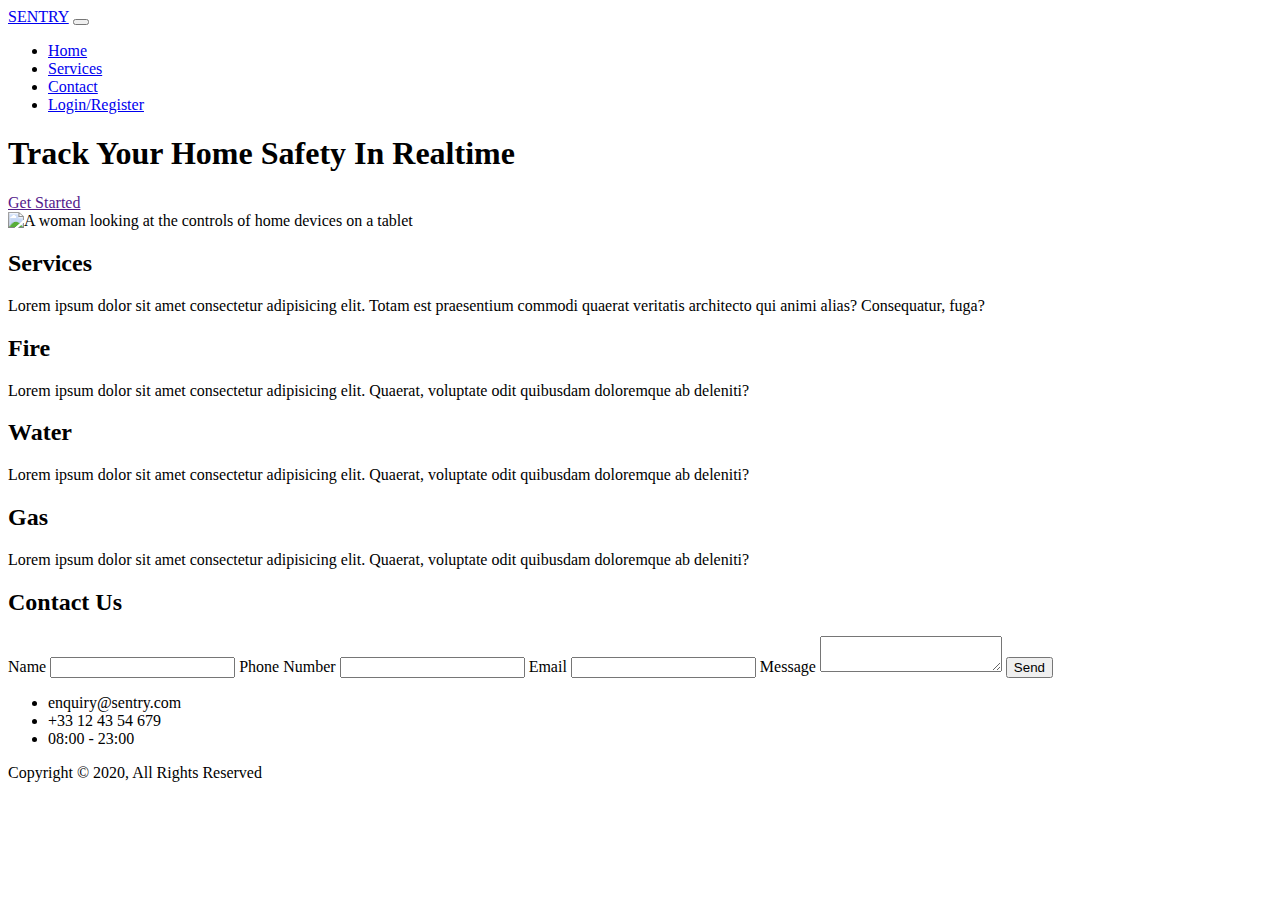
==== Sentry/src/main/resources/templates/index.html @ 2b6e5a8c "Merge pull request #1 from Sentry-Project/main" ====
<!DOCTYPE html>
<html lang="en">
<head>
  <meta charset="UTF-8">
  <meta http-equiv="X-UA-Compatible" content="IE=edge">
  <meta name="viewport" content="width=device-width, initial-scale=1.0">
  <link href="https://cdn.jsdelivr.net/npm/bootstrap@5.0.0-beta3/dist/css/bootstrap.min.css" rel="stylesheet" integrity="sha384-eOJMYsd53ii+scO/bJGFsiCZc+5NDVN2yr8+0RDqr0Ql0h+rP48ckxlpbzKgwra6" crossorigin="anonymous">
  <link rel="shortcut icon" type="image/x-icon" href="favicon.ico">
  <link rel="stylesheet" href="https://use.fontawesome.com/releases/v5.15.1/css/all.css" integrity="sha384-vp86vTRFVJgpjF9jiIGPEEqYqlDwgyBgEF109VFjmqGmIY/Y4HV4d3Gp2irVfcrp" crossorigin="anonymous">
  <link rel="preconnect" href="https://fonts.gstatic.com">
  <link href="https://fonts.googleapis.com/css2?family=Karla&display=swap" rel="stylesheet">
  <link rel="stylesheet" th:href="@{/css/style.css}">
  <title>Sentry | Welcome</title>
</head>
<body>

<!-- MAIN NAVBAR  -->
<nav class="navbar navbar-expand-lg navbar-light sticky-top">
  <div class="container-fluid">
    <a class="navbar-brand" href="#">SENTRY</a>
    <button class="navbar-toggler" type="button" data-bs-toggle="collapse" data-bs-target="#navbarNav" aria-controls="navbarNav" aria-expanded="false" aria-label="Toggle navigation">
      <span class="navbar-toggler-icon"></span>
    </button>
    <div class="collapse navbar-collapse" id="navbarNav">
      <ul class="navbar-nav ms-auto">
        <li class="nav-item">
          <a class="nav-link active" aria-current="page" href="index.html">Home</a>
        </li>
        <li class="nav-item">
          <a class="nav-link" href="#services">Services</a>
        </li>
        <li class="nav-item">
          <a class="nav-link" href="#contact">Contact</a>
        </li>
        <li class="nav-item">
          <a class="nav-link" href="register.html">Login/Register</a>
        </li>


      </ul>
    </div>
  </div>
</nav>



<!-- HEADER -->
<header id="main-header">
  <div class="container">
    <div class="header-container">
      <div class="header-content">
        <h1>Track Your Home Safety In Realtime</h1>
        <a href="" class="h-btn">Get Started</a>
      </div>
      <div class="header-image">
        <img th:src="@{/images/header-img.png}" alt="A woman looking at the controls of home devices on a tablet">
      </div>
    </div>
  </div>
</header>

<script src="https://cdn.jsdelivr.net/npm/bootstrap@5.0.0-beta3/dist/js/bootstrap.bundle.min.js" integrity="sha384-JEW9xMcG8R+pH31jmWH6WWP0WintQrMb4s7ZOdauHnUtxwoG2vI5DkLtS3qm9Ekf" crossorigin="anonymous"></script>

<div class="wrap">



  <!-- DIVIDER -->
  <div class="divider divider-down"></div>

  <!-- SERVICES SECTION -->
  <section id="services">
    <div class="container">
      <div class="services-heading">
        <h2>Services</h2>
        <p>Lorem ipsum dolor sit amet consectetur adipisicing elit. Totam est praesentium commodi quaerat veritatis architecto qui animi alias? Consequatur, fuga?</p>
      </div>


      <div class="h-card-container">
        <!-- FIRE h-card -->
        <div class="h-card">
          <i class="fas fa-fire-alt fa-3x"></i>
          <h2 class="h-card-heading">Fire</h2>
          <p class="h-card-content">Lorem ipsum dolor sit amet consectetur adipisicing elit. Quaerat, voluptate odit quibusdam doloremque ab deleniti?</p>
        </div>

        <!-- WATER h-card -->
        <div class="h-card">
          <i class="fas fa-tint fa-3x"></i>
          <h2 class="h-card-heading">Water</h2>
          <p class="h-card-content">Lorem ipsum dolor sit amet consectetur adipisicing elit. Quaerat, voluptate odit quibusdam doloremque ab deleniti?</p>
        </div>

        <!-- GAS h-card -->
        <div class="h-card">
          <i class="fas fa-wind fa-3x"></i>
          <h2 class="h-card-heading">Gas</h2>
          <p class="h-card-content ">Lorem ipsum dolor sit amet consectetur adipisicing elit. Quaerat, voluptate odit quibusdam doloremque ab deleniti?</p>
        </div>

      </div>


    </div>
  </section>

  <!-- DIVIDER -->
  <div class="divider divider-up"></div>

</div>

<!-- CONTACT SECTION -->
<section id="contact">
  <div class="container">
    <div class="contact-container">

      <div class="contact-form">
        <h2>Contact Us</h2>
        <form action="">
          <label for="name">Name</label>
          <input type="text" name="name" id="name">
          <label for="telephone">Phone Number</label>
          <input type="tel" name="telephone" id="telephone">
          <label for="email">Email</label>
          <input type="email" name="email" id="email">
          <label for="message">Message</label>
          <textarea name="message" id="message"></textarea>

          <input class="h-btn" type="submit" value="Send">
        </form>
      </div>

      <div class="contact-info">
        <ul>
          <li><i class="fas fa-2x fa-envelope"></i> enquiry@sentry.com</li>
          <li><i class="fas fa-2x  fa-phone-alt"></i> +33 12 43 54 679</li>
          <li><i class="fas fa-2x  fa-clock"></i> 08:00 - 23:00</li>
        </ul>
      </div>

    </div>

  </div>
</section>




<!-- FOOTER -->
<footer id="footer">
  <div class="container">
    <p>Copyright &copy; 2020, All Rights Reserved</p>
  </div>
</footer>

</body>
</html>
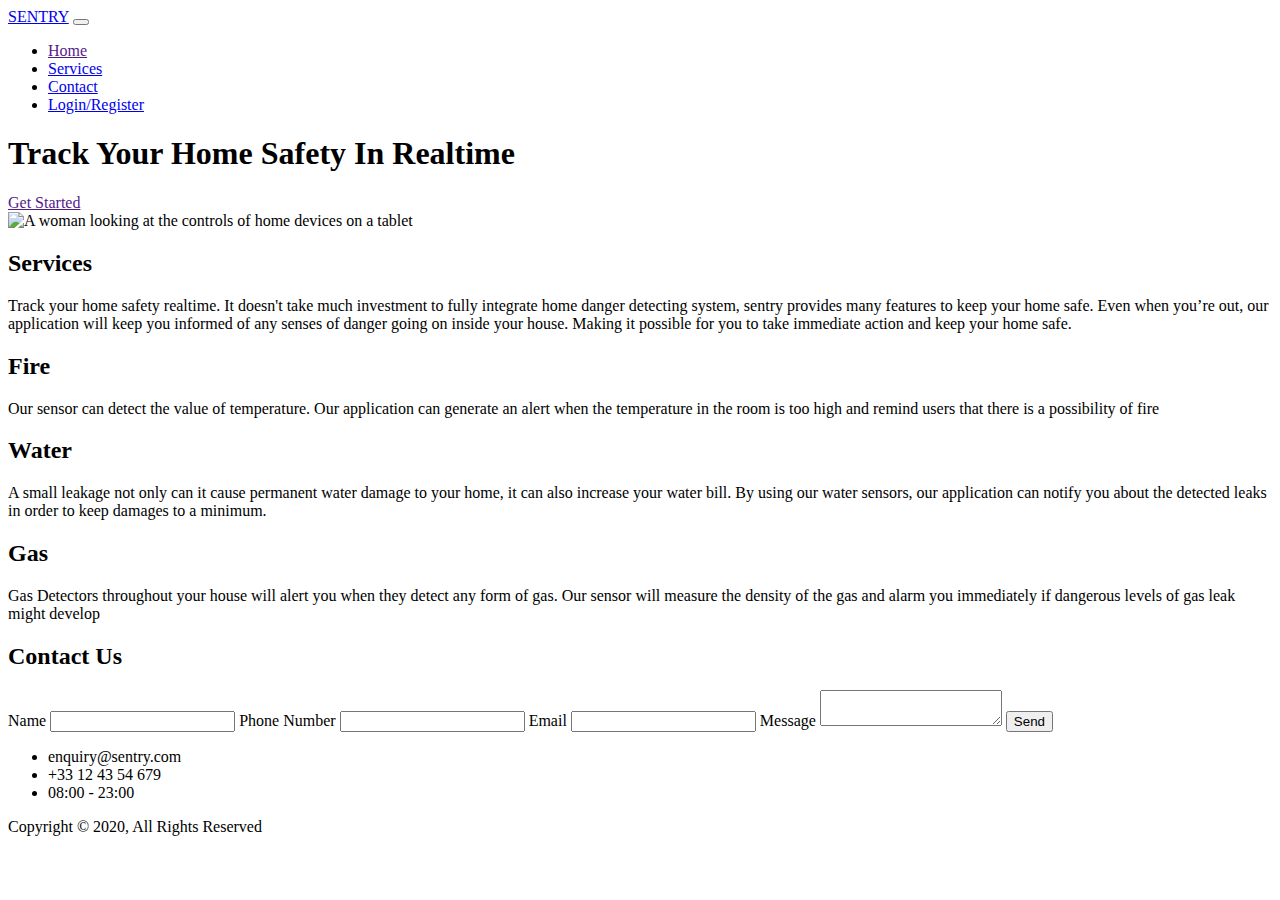
==== commit 86325385: "some text for the homepage; add refresh page after turning off the devices (#35)" ====
--- a/Sentry/src/main/resources/templates/index.html
+++ b/Sentry/src/main/resources/templates/index.html
@@ -1,5 +1,6 @@
 <!DOCTYPE html>
-<html lang="en">
+<html lang="en" xmlns:th="http://www.thymeleaf.org"
+      xmlns:sec="http://www.thymeleaf.org/thymeleaf-extras-springsecurity">
 <head>
   <meta charset="UTF-8">
   <meta http-equiv="X-UA-Compatible" content="IE=edge">
@@ -23,18 +24,38 @@
     </button>
     <div class="collapse navbar-collapse" id="navbarNav">
       <ul class="navbar-nav ms-auto">
+<!--        <span th:if="${session.user}">-->
+<!--          <li th:if="${session.user}" class="nav-item" sec:authorize="isAuthenticated()">-->
+<!--            <a class="nav-link" th:href="@{/dashboard}">Welcome</a>-->
+<!--          </li>-->
+<!--          <li th:if="${session.user}" class="nav-item" sec:authorize="isAuthenticated()">-->
+<!--            <a class="nav-link" th:href="@{/dashboard}">Room</a>-->
+<!--          </li>-->
+<!--          <li th:if="${session.user}" class="nav-item" sec:authorize="isAuthenticated()">-->
+<!--            <a class="nav-link" th:href="@{/dashboard}">Settings</a>-->
+<!--          </li>-->
+<!--          <li th:if="${session.user}" class="nav-item" sec:authorize="isAuthenticated()">-->
+<!--            <a class="nav-link" th:href="@{/logout}">SignOut</a>-->
+<!--          </li>-->
+<!--        </span>-->
+
+        <!--        <span th:unless="${session.user}">-->
+
         <li class="nav-item">
-          <a class="nav-link active" aria-current="page" href="index.html">Home</a>
-        </li>
-        <li class="nav-item">
-          <a class="nav-link" href="#services">Services</a>
-        </li>
-        <li class="nav-item">
-          <a class="nav-link" href="#contact">Contact</a>
-        </li>
-        <li class="nav-item">
-          <a class="nav-link" href="register.html">Login/Register</a>
-        </li>
+            <a class="nav-link active" aria-current="page" href="">Home</a>
+          </li>
+          <li class="nav-item">
+            <a class="nav-link" href="#services">Services</a>
+          </li>
+          <li class="nav-item">
+            <a class="nav-link" href="#contact">Contact</a>
+          </li>
+          <li class="nav-item">
+            <a class="nav-link" href="login">Login/Register</a>
+          </li>
+
+
+        <!--        </>span>-->
 
 
       </ul>
@@ -73,7 +94,9 @@
     <div class="container">
       <div class="services-heading">
         <h2>Services</h2>
-        <p>Lorem ipsum dolor sit amet consectetur adipisicing elit. Totam est praesentium commodi quaerat veritatis architecto qui animi alias? Consequatur, fuga?</p>
+        <p>Track your home safety realtime. It doesn't take much investment to fully integrate home danger detecting system,
+		sentry provides many features to keep your home safe. Even when you’re out, our application will keep you informed of any senses of danger going on inside your house.
+		Making it possible for you to take immediate action and keep your home safe.</p>
       </div>
 
 
@@ -82,21 +105,22 @@
         <div class="h-card">
           <i class="fas fa-fire-alt fa-3x"></i>
           <h2 class="h-card-heading">Fire</h2>
-          <p class="h-card-content">Lorem ipsum dolor sit amet consectetur adipisicing elit. Quaerat, voluptate odit quibusdam doloremque ab deleniti?</p>
+          <p class="h-card-content">Our sensor can detect the value of temperature. Our application can generate an alert when the temperature in the room is too high and remind users that there is a possibility of fire </p>
         </div>
 
         <!-- WATER h-card -->
         <div class="h-card">
           <i class="fas fa-tint fa-3x"></i>
           <h2 class="h-card-heading">Water</h2>
-          <p class="h-card-content">Lorem ipsum dolor sit amet consectetur adipisicing elit. Quaerat, voluptate odit quibusdam doloremque ab deleniti?</p>
+          <p class="h-card-content">A small leakage not only can it cause permanent water damage to your home, it can also increase your water bill.
+			By using our water sensors, our application can notify you about the detected leaks in order to keep damages to a minimum.</p>
         </div>
 
         <!-- GAS h-card -->
         <div class="h-card">
           <i class="fas fa-wind fa-3x"></i>
           <h2 class="h-card-heading">Gas</h2>
-          <p class="h-card-content ">Lorem ipsum dolor sit amet consectetur adipisicing elit. Quaerat, voluptate odit quibusdam doloremque ab deleniti?</p>
+          <p class="h-card-content ">Gas Detectors throughout your house will alert you when they detect any form of gas. Our sensor will measure the density of the gas and alarm you immediately if dangerous levels of gas leak might develop</p>
         </div>
 
       </div>
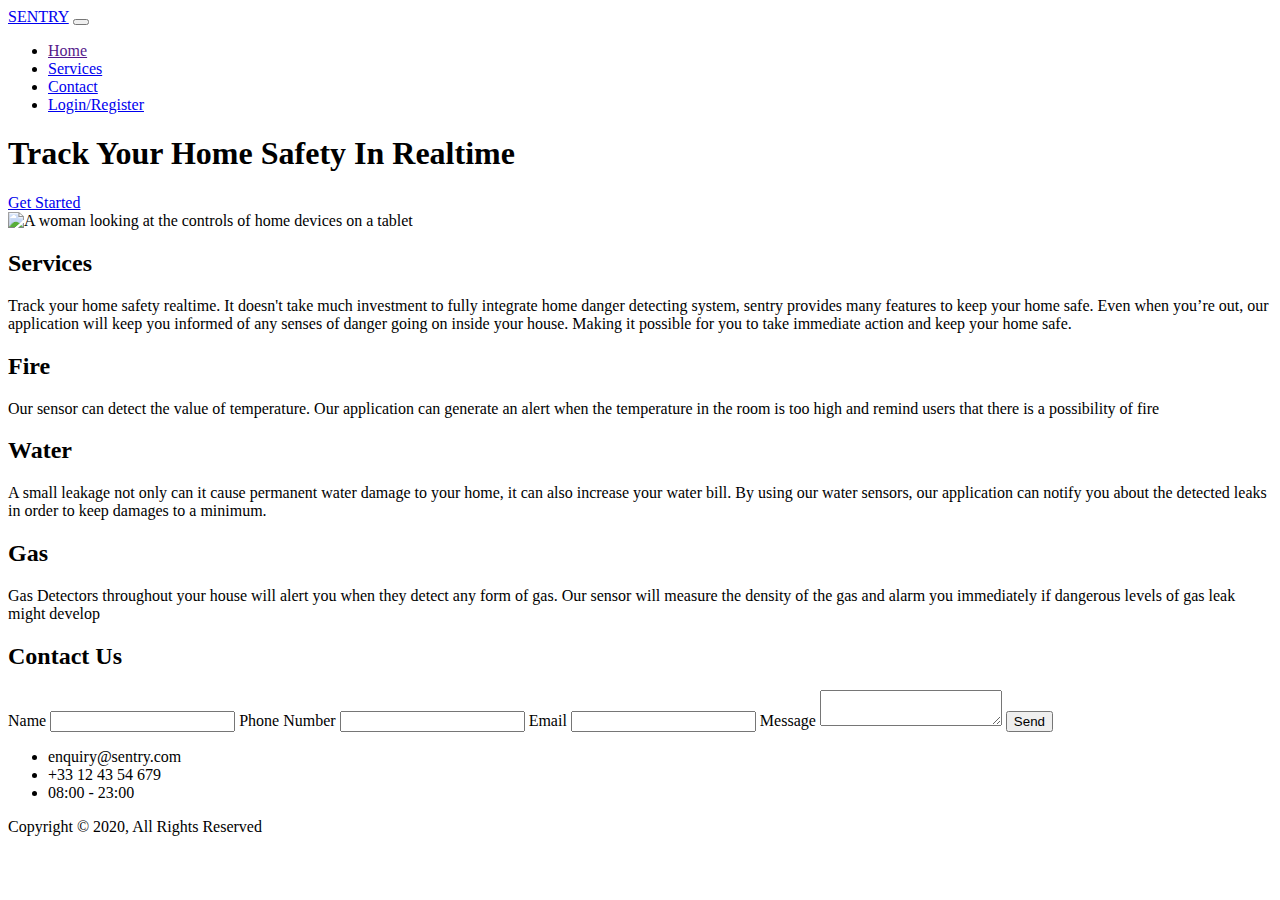
==== commit aeff9740: "1. get start button 2. dashboard- show time" ====
--- a/Sentry/src/main/resources/templates/index.html
+++ b/Sentry/src/main/resources/templates/index.html
@@ -71,7 +71,7 @@
     <div class="header-container">
       <div class="header-content">
         <h1>Track Your Home Safety In Realtime</h1>
-        <a href="" class="h-btn">Get Started</a>
+        <a href="login" class="h-btn">Get Started</a>
       </div>
       <div class="header-image">
         <img th:src="@{/images/header-img.png}" alt="A woman looking at the controls of home devices on a tablet">
